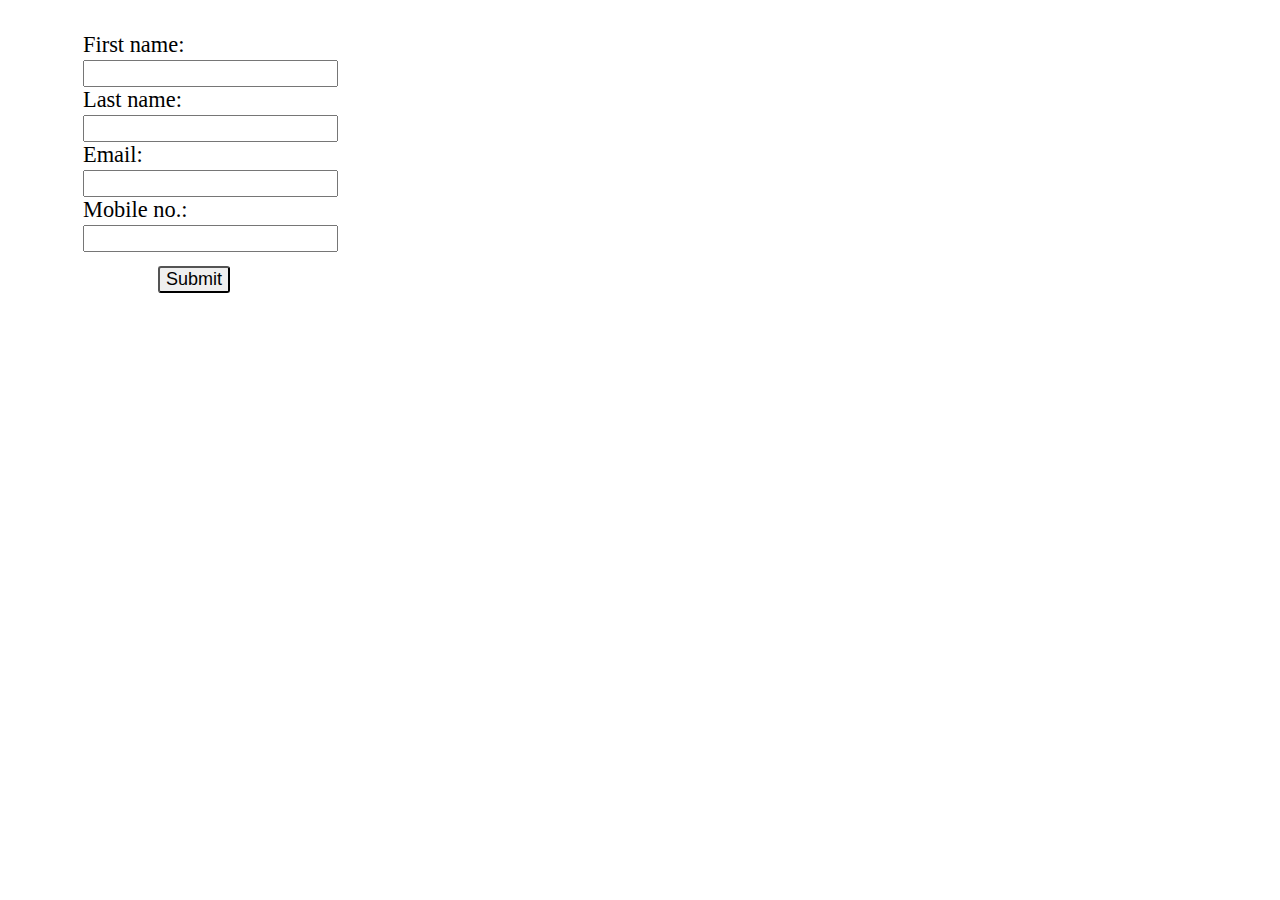
==== src/contact.html @ 71a356e5 "done" ====
<!DOCTYPE html>
<html lang="en">
<head>
    <meta charset="UTF-8">
    <meta http-equiv="X-UA-Compatible" content="IE=edge">
    <meta name="viewport" content="width=device-width, initial-scale=1.0">
    <meta name="description" content="HTML contact page for Ria ">
    <title>contact</title>
   <link rel="stylesheet" href="\src\assets\css\style.css" type="text/css">
</head>
<body>
    <section id="contact">
        <form>
            <div class="form">
           <div> <label for="fname">First name:</label>
            <input type="text" id="fname" name="fname"></div>
           <div> <label for="lname">Last name:</label>
            <input type="text" id="lname" name="lname"></div>
           <div> <label for="email">Email:</label>
            <input type="email" id="email" name="email"></div>
           <div> <label for="pnumber">Mobile no.:</label>
            <input type="number" id="pnumber" name="pnumber"></div>
        </div>
        <div>
            <button class="btn" id="btn">Submit</button>
        </div>
        </form>
    </section>
    
</body>
</html>
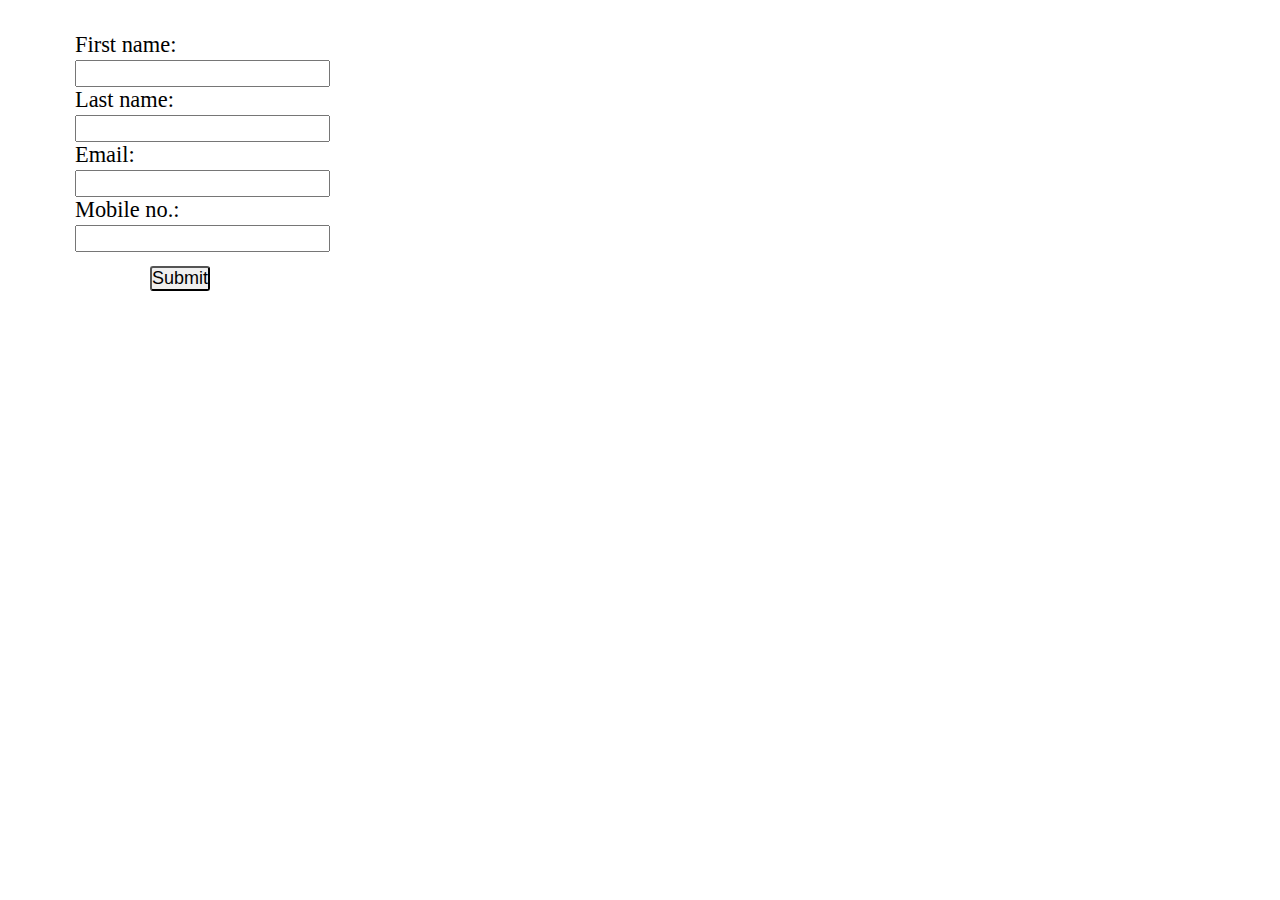
==== commit 0ffea2fa: "final" ====
--- a/src/contact.html
+++ b/src/contact.html
@@ -6,7 +6,7 @@
     <meta name="viewport" content="width=device-width, initial-scale=1.0">
     <meta name="description" content="HTML contact page for Ria ">
     <title>contact</title>
-   <link rel="stylesheet" href="\src\assets\css\style.css" type="text/css">
+   <link rel="stylesheet" href="/src/assets/css/style.css" type="text/css">
 </head>
 <body>
     <section id="contact">
--- a/src/assets/css/style.css
+++ b/src/assets/css/style.css
@@ -0,0 +1,240 @@
+*{
+    margin:  0;
+    padding: 0;
+    box-sizing: border-box;
+}
+/* making the nav as grid to display 3 columns of different widths*/
+nav{
+    display: grid;
+    width: 100vw;
+    grid-template-columns: 1fr 2.5fr 0.5fr;
+    background-color:rgb(197, 197, 226) ;
+    
+    
+    }
+    header{
+        text-align: center;
+        padding: 10px;
+        margin: 16px;
+        
+    }
+    
+    #intro{
+    padding-top: 15px;
+    padding-left: 5px;
+    margin: 11px;
+    
+
+    }
+    #contact   {
+        margin: 30px 70px;
+        
+       font-size: 1.4rem;
+       
+}
+/* changing the color of contact link on hovering*/
+    #contact a:hover{
+        color: red;
+        
+    }
+    /* making personal section as flexbox to display image, phone nomber and email vertically*/
+#personal{
+    display: flex;
+    flex-direction: column;
+    width: 70%;
+    text-align: center;
+ 
+    background-color:rgb(197, 197, 226) ;
+    
+   
+}
+#personal h2{
+    padding: 7px;
+    color: rgb(14, 14, 94);
+
+}
+#personal a{
+    color: rgb(14, 14, 94);
+    margin: 13px;
+    
+}
+/* increasing the size of anchor tags while hovering*/
+#personal a:hover{
+    font-size: 1.3rem;
+}
+#others{
+    display: flex;
+    flex-direction: column;
+    margin-left: 17px;
+    margin-right: 10px;
+    margin-top: 6px;
+    padding: 6px;
+    }
+   #others div{
+        padding: 7px;
+    }
+    .education{
+        padding: 6px;
+        margin: 5px;
+
+    }
+    .experience{
+        padding: 6px;
+        margin: 5px;
+    }
+    .skills{
+        padding: 6px;
+        margin: 5px;
+    }
+    .languages{
+        padding: 6px;
+        margin: 5px;
+    }
+  /*article contains both sections. Therefore using flex-direction as row to make them appear side by side to each other*/ 
+article{
+display: flex;
+flex-direction: row;
+width: 100vw;
+}
+/*styling the vertical border between two sections*/
+.vl {
+border-left: 2px solid gray;
+
+}
+
+ul li{
+  font-size: 1.2rem;  
+}
+h1, h2, h3{
+color: rgb(14, 14, 94);
+}
+
+/*styling the horizontal borders*/
+.hl{
+border-top: 2px solid grey;
+
+}img{
+padding: 10px;
+margin: 5px;
+
+width: 93%;
+height: auto;
+
+}
+h1{
+font-size: 2rem;
+}
+.form{
+    text-align:left;
+    display: block;
+    width: 255px;
+    padding: 2px 3px;
+  
+    margin: 2px 2px;
+            
+}
+ .form input{
+    text-align: left;
+    padding: 4px 4px;
+    width: 255px;}
+    .btn{
+        border-radius: 3px;
+        margin: 10px 80px;
+        font-size: large;
+    }
+    .btn:hover{
+        background-color: black;
+        color: white;
+        cursor: pointer;
+    }
+    li{
+        font-weight: bold;
+    }
+    p{
+        font-size: 1.1rem;
+    }
+    ul p{
+        padding: 5px;
+        
+    }
+    h4{
+        font-weight: bold;
+    }
+    
+
+    
+    @media only screen and (max-width:600px)
+    {
+        /* making nav as flex for mobiles to display the items vertically*/
+        nav{
+            text-align: center;
+            
+        max-width: 100vw;
+          
+           padding: 10px;
+           display: flex;
+        
+        
+           
+        flex-direction: column;
+  
+          
+        }
+        #intro{
+            padding: 5px;
+            
+            width: 87vw;
+        }
+        /* maing article's flex direction as column to display both sections vertically*/
+        article{
+            display: flex;
+            flex-direction: column;
+            width: 100vw;
+            
+        }
+           
+           
+        
+            #contact{
+                text-align: center;
+            }
+            #personal{
+               
+             
+               width: 100vw;
+               margin: 0 0;
+              padding: 3px;
+                
+               text-align: center;
+                background-color:rgb(197, 197, 226) ;
+                align-items: center;
+                justify-content: center;
+                
+            }
+             img{
+                margin: 0px 0px;
+                width: 85vw;
+
+            }
+            
+           
+             p{
+                margin: 10px;
+                padding: 7px;
+                
+            }
+      
+        /* making the form responsive*/
+        
+           #contact.form{
+                width: 100vw;
+                padding: 5px;
+                margin: 0 0;
+                margin-left: 0px;
+                text-align:left;
+                display: block;
+            }
+            
+            
+    }
+    